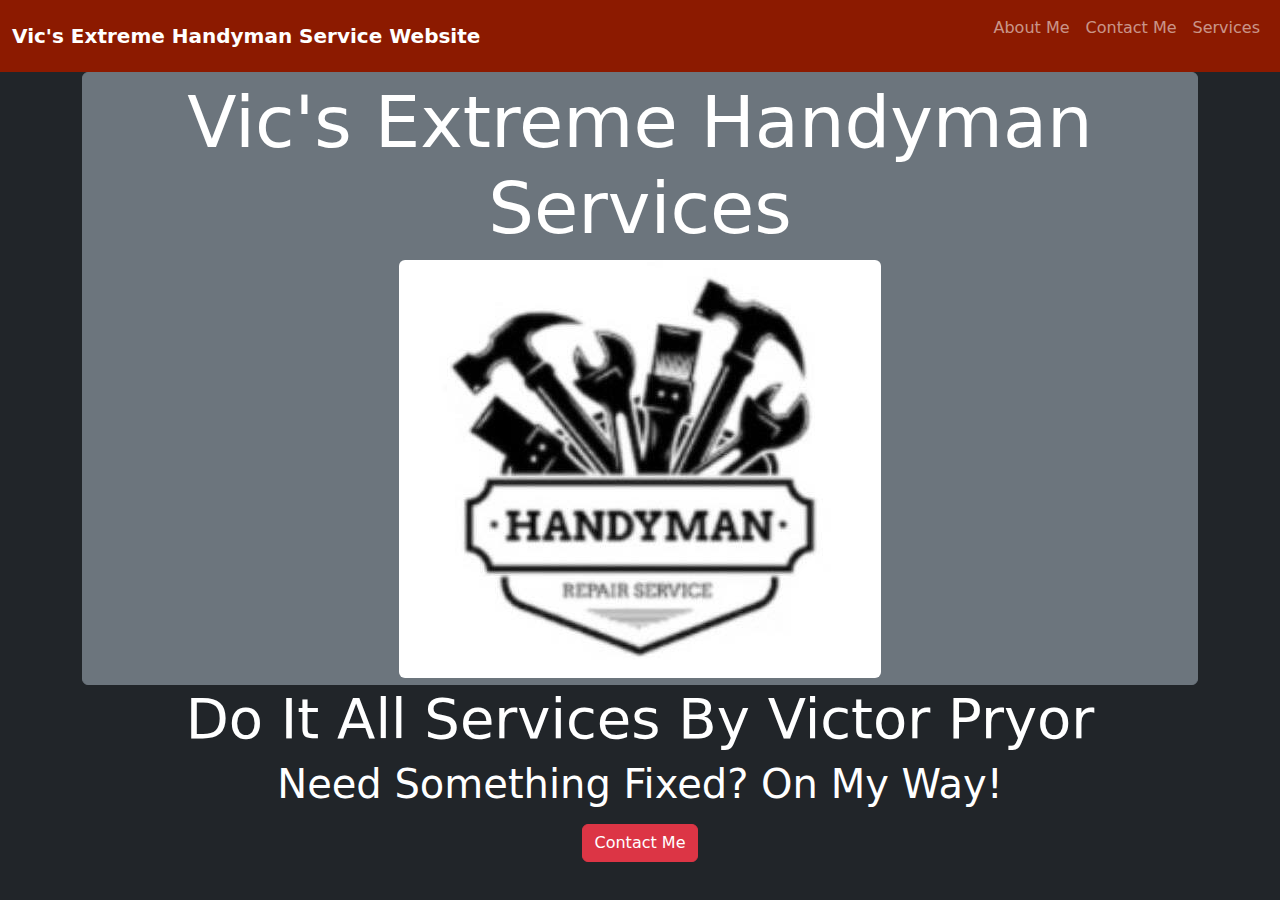
==== index.html @ a46287c5 "initial commit" ====
<!doctype html>
<html lang="en">
    <head>
        <meta charset="utf-8">
        <title>Vic' Extreme Handyman Service Website</title>
        <link rel="icon" type="image/jpg" href="/images/logo.jpg">
        <meta name="viewport" content="width=device-width, initial-scale=1">
        <link href="https://cdn.jsdelivr.net/npm/bootstrap@5.3.3/dist/css/bootstrap.min.css" rel="stylesheet" integrity="sha384-QWTKZyjpPEjISv5WaRU9OFeRpok6YctnYmDr5pNlyT2bRjXh0JMhjY6hW+ALEwIH" crossorigin="anonymous">
        <link rel="stylesheet" href="static/css/style.css">
    </head>
        <body class="bg-dark"><nav id="home" class="navbar navbar-expand-lg navbar-dark text-center title-bar-bg">
            <div class="container-xxl">
                <a href="index.html" class="navbar-brand">
                    <span class="fw-bold">
                        Vic's Extreme Handyman Service Website
                    </span>
                </a>
                <button class="navbar-toggler" type="button" data-bs-toggle="collapse" data-bs-target="#main-nav" aria-controls="main-nav" aria-expanded="false" aria-label="Toggle Navigation">
                    <span class="navbar-toggler-icon"></span>
                </button>
                <div class="collapse navbar-collapse justify-content-end align-middle" id="main-nav">
                    <ul class="navbar-nav">
                        <li class="nav-item">
                            <p class=""><a href="about-me.html" class="nav-link">About Me</a></p>
                        </li>
                        <li class="nav-item">
                            <p class=""><a href="contact-me.html" class="nav-link">Contact Me</a></p>
                        </li>
                        <li class="nav-item">
                            <p class=""><a href="services.html" class="nav-link">Services</a></p>
                        </li>
                    </ul>
                </div>
            </div>
        </nav>
        <section id="title">
            <div class="container-sm justify-content-center text-center">
                <a href="index.html" class="btn btn-secondary">
                    <h1 class="display-2 text-center text-white">Vic's Extreme Handyman Services</h1>
                    <img class="img-fluid rounded mx-auto" src="static/media/logo.jpg">
                </a>
            </div>
        </section>
        <section id="content">
            <div class="container-md justify-content-center text-center">
                <h1 class="display-4 text-white text-center">Do It All Services By Victor Pryor</h1>
                <p class="text-white text-center display-6">
                    Need Something Fixed? On My Way!
                </p>
                <a href="contact-me.html" class="btn btn-danger text-center">Contact Me</a>
            </div>
        </section>
        <script src="https://cdn.jsdelivr.net/npm/bootstrap@5.3.3/dist/js/bootstrap.bundle.min.js" integrity="sha384-YvpcrYf0tY3lHB60NNkmXc5s9fDVZLESaAA55NDzOxhy9GkcIdslK1eN7N6jIeHz" crossorigin="anonymous"></script>
    </body>
</html>
---- static/css/style.css ----
.title-bar-bg {
    background-color: #8c1a00;
}

.btn-bg {
    background-color: #b32100;
}
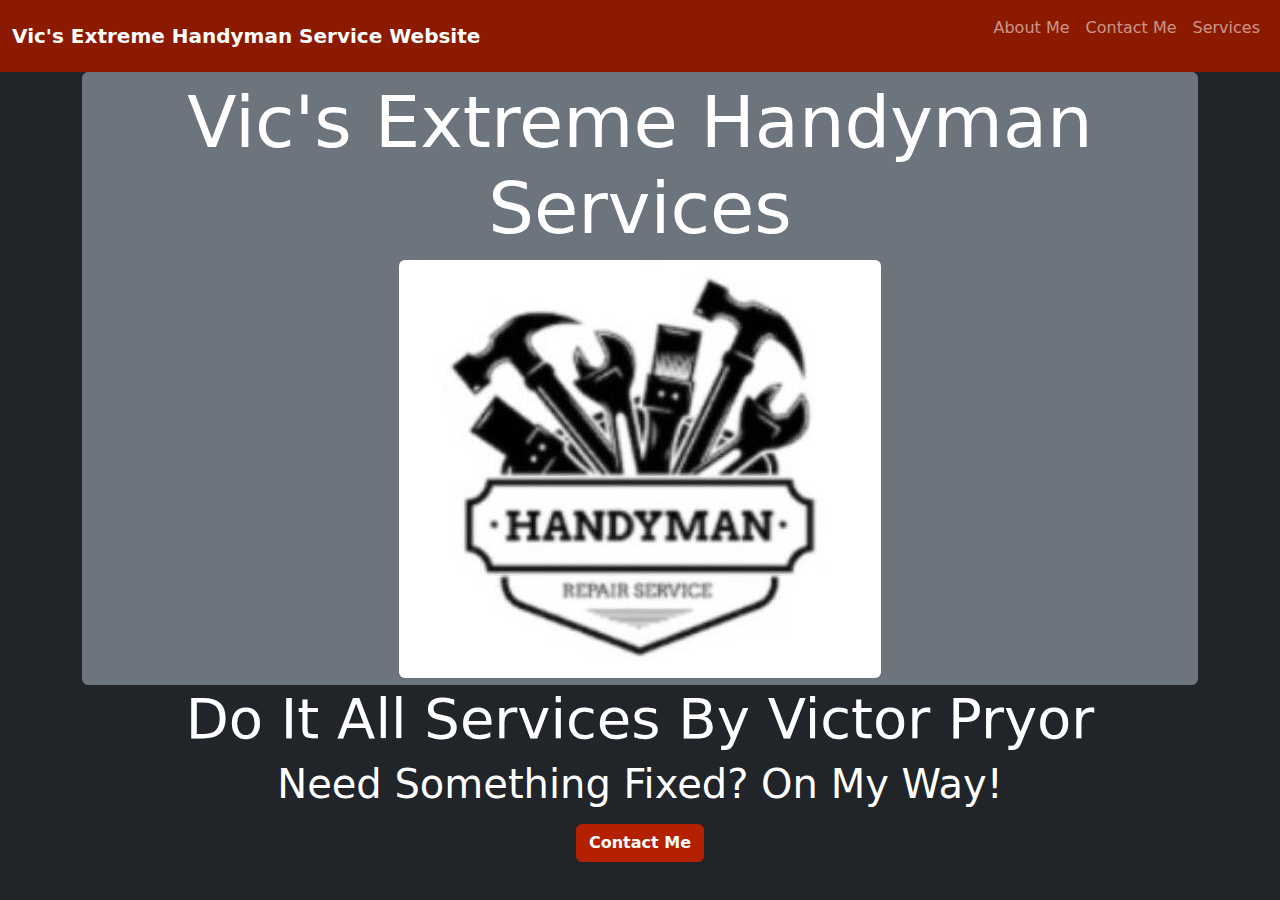
==== commit 02da4b21: "UPDATE" ====
--- a/index.html
+++ b/index.html
@@ -3,7 +3,7 @@
     <head>
         <meta charset="utf-8">
         <title>Vic' Extreme Handyman Service Website</title>
-        <link rel="icon" type="image/jpg" href="/images/logo.jpg">
+        <link rel="icon" type="image/jpg" href="static/media/logo.jpg">
         <meta name="viewport" content="width=device-width, initial-scale=1">
         <link href="https://cdn.jsdelivr.net/npm/bootstrap@5.3.3/dist/css/bootstrap.min.css" rel="stylesheet" integrity="sha384-QWTKZyjpPEjISv5WaRU9OFeRpok6YctnYmDr5pNlyT2bRjXh0JMhjY6hW+ALEwIH" crossorigin="anonymous">
         <link rel="stylesheet" href="static/css/style.css">
@@ -47,7 +47,7 @@
                 <p class="text-white text-center display-6">
                     Need Something Fixed? On My Way!
                 </p>
-                <a href="contact-me.html" class="btn btn-danger text-center">Contact Me</a>
+                <a href="contact-me.html" class="btn btn-bg fw-bolder text-center">Contact Me</a>
             </div>
         </section>
         <script src="https://cdn.jsdelivr.net/npm/bootstrap@5.3.3/dist/js/bootstrap.bundle.min.js" integrity="sha384-YvpcrYf0tY3lHB60NNkmXc5s9fDVZLESaAA55NDzOxhy9GkcIdslK1eN7N6jIeHz" crossorigin="anonymous"></script>
--- a/static/css/style.css
+++ b/static/css/style.css
@@ -3,5 +3,6 @@
 }
 
 .btn-bg {
-    background-color: #b32100;
+    background-color: #b32100 !important;
+    color: #fff !important;
 }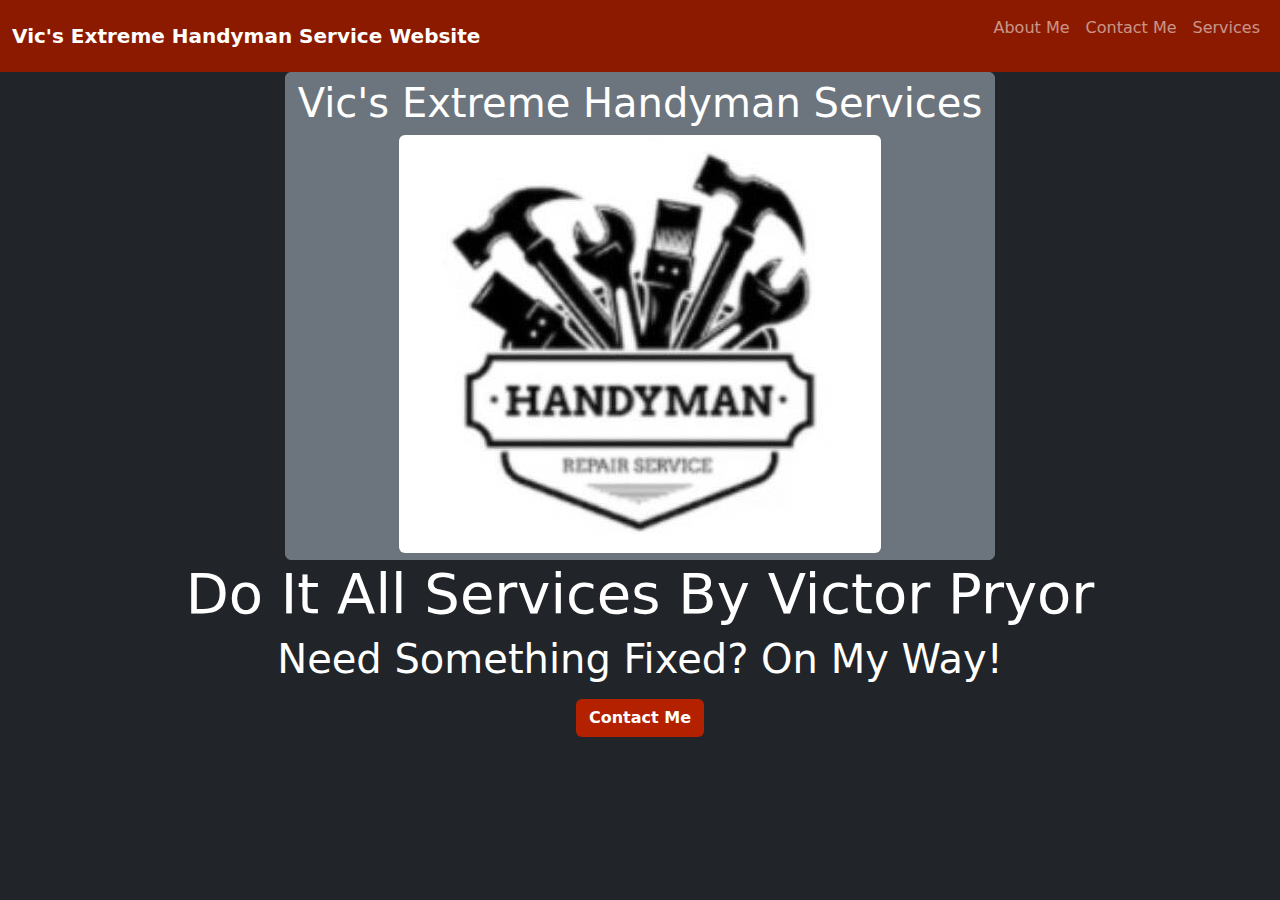
==== commit 1cbdbbe1: "update  title btn and clean css" ====
--- a/index.html
+++ b/index.html
@@ -36,7 +36,7 @@
         <section id="title">
             <div class="container-sm justify-content-center text-center">
                 <a href="index.html" class="btn btn-secondary">
-                    <h1 class="display-2 text-center text-white">Vic's Extreme Handyman Services</h1>
+                    <h1 class="text-center text-white">Vic's Extreme Handyman Services</h1>
                     <img class="img-fluid rounded mx-auto" src="static/media/logo.jpg">
                 </a>
             </div>
--- a/static/css/style.css
+++ b/static/css/style.css
@@ -4,5 +4,5 @@
 
 .btn-bg {
     background-color: #b32100 !important;
-    color: #fff !important;
+    color: white !important;
 }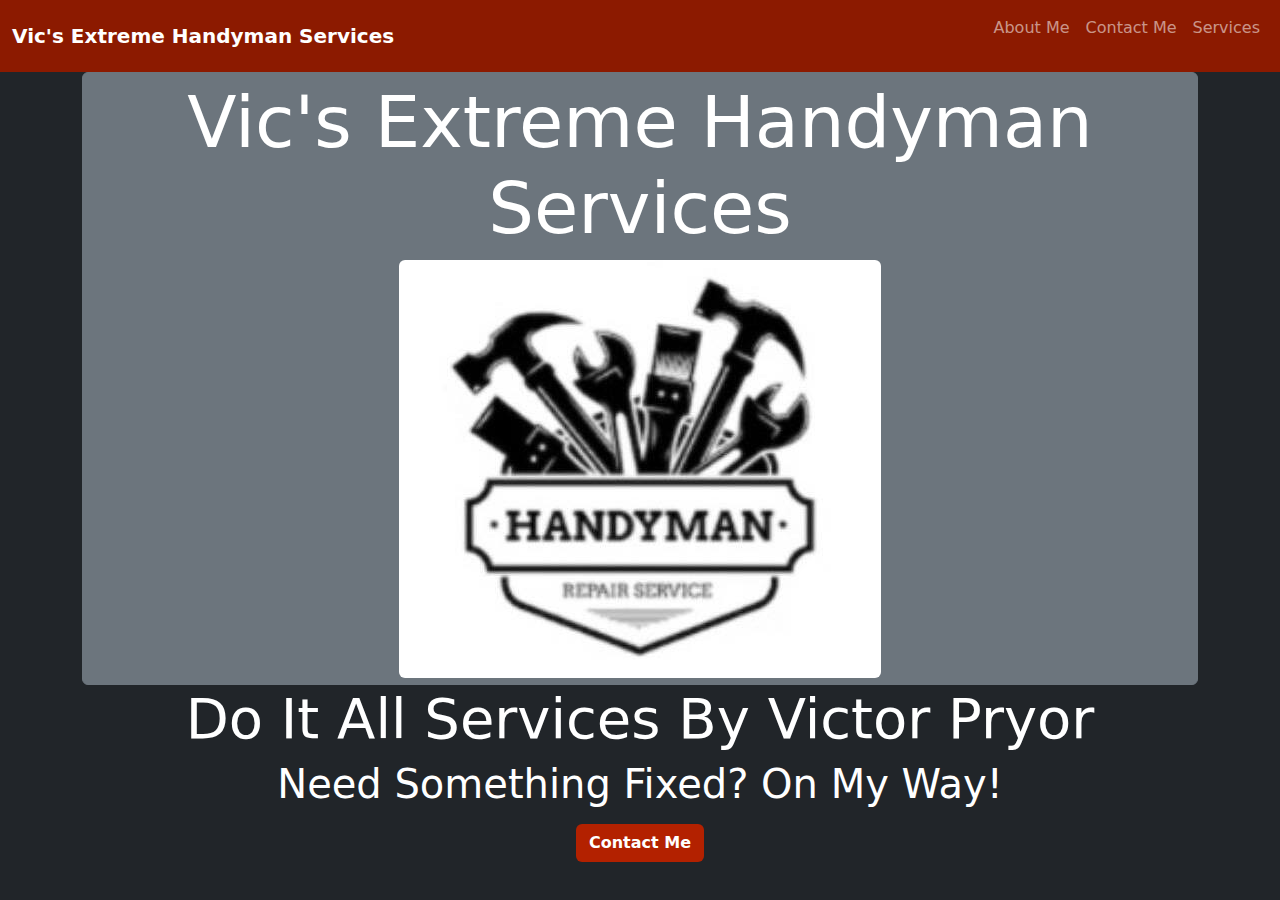
==== commit 15e590d4: "Update" ====
--- a/index.html
+++ b/index.html
@@ -2,7 +2,7 @@
 <html lang="en">
     <head>
         <meta charset="utf-8">
-        <title>Vic' Extreme Handyman Service Website</title>
+        <title>Vic' Extreme Handyman Services | Home</title>
         <link rel="icon" type="image/jpg" href="static/media/logo.jpg">
         <meta name="viewport" content="width=device-width, initial-scale=1">
         <link href="https://cdn.jsdelivr.net/npm/bootstrap@5.3.3/dist/css/bootstrap.min.css" rel="stylesheet" integrity="sha384-QWTKZyjpPEjISv5WaRU9OFeRpok6YctnYmDr5pNlyT2bRjXh0JMhjY6hW+ALEwIH" crossorigin="anonymous">
@@ -12,7 +12,7 @@
             <div class="container-xxl">
                 <a href="index.html" class="navbar-brand">
                     <span class="fw-bold">
-                        Vic's Extreme Handyman Service Website
+                        Vic's Extreme Handyman Services
                     </span>
                 </a>
                 <button class="navbar-toggler" type="button" data-bs-toggle="collapse" data-bs-target="#main-nav" aria-controls="main-nav" aria-expanded="false" aria-label="Toggle Navigation">
@@ -36,7 +36,7 @@
         <section id="title">
             <div class="container-sm justify-content-center text-center">
                 <a href="index.html" class="btn btn-secondary">
-                    <h1 class="text-center text-white">Vic's Extreme Handyman Services</h1>
+                    <h1 class="display-2 text-center text-white">Vic's Extreme Handyman Services</h1>
                     <img class="img-fluid rounded mx-auto" src="static/media/logo.jpg">
                 </a>
             </div>
--- a/static/css/style.css
+++ b/static/css/style.css
@@ -5,4 +5,9 @@
 .btn-bg {
     background-color: #b32100 !important;
     color: white !important;
+    transition: 0.3s !important;
+}
+
+.btn-bg:hover {
+    background-color: #ff2f00 !important;
 }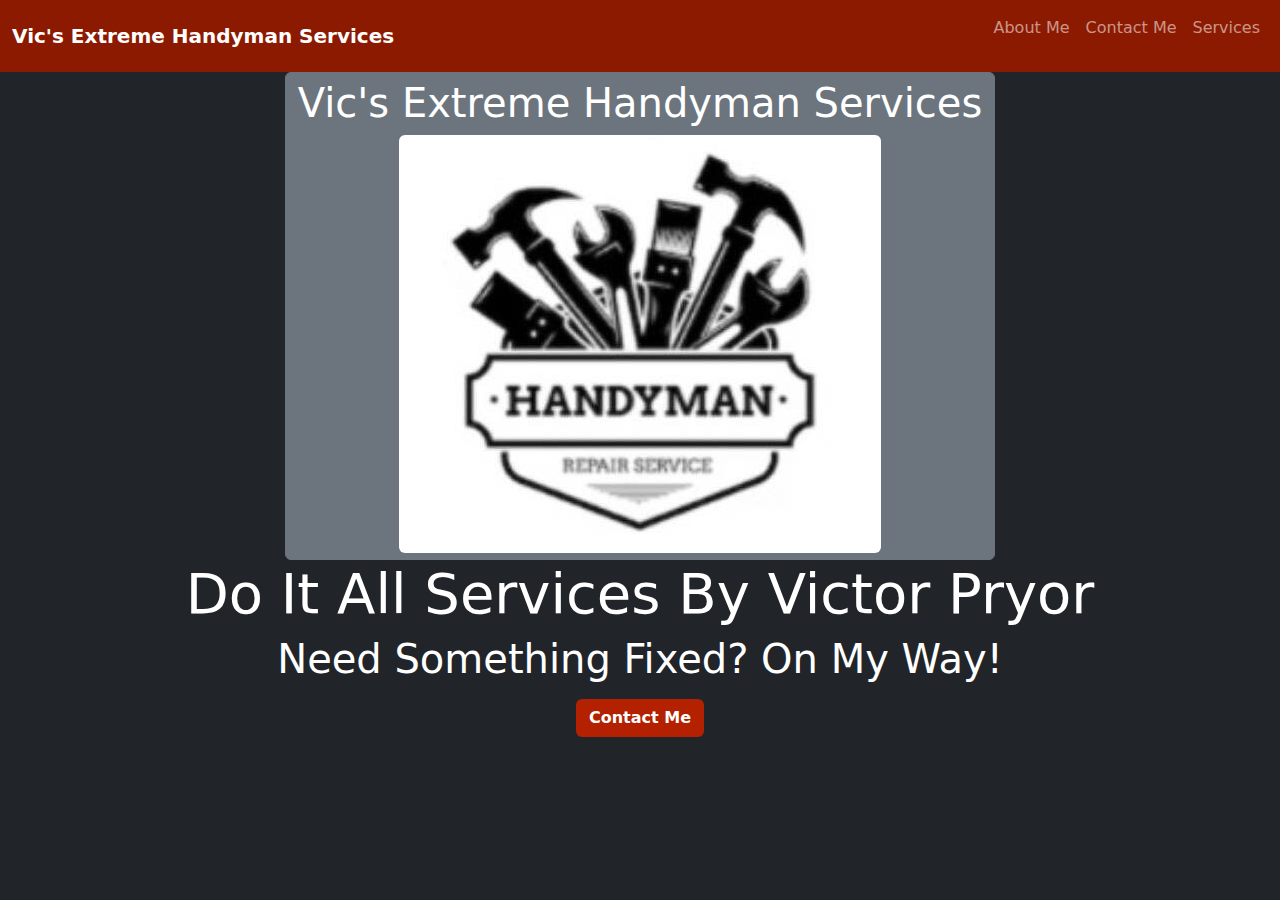
==== commit e160e207: "Merge branch 'main' of https://github.com/monk-iatsu/VicsExtremeHandymanServices" ====
--- a/index.html
+++ b/index.html
@@ -36,7 +36,7 @@
         <section id="title">
             <div class="container-sm justify-content-center text-center">
                 <a href="index.html" class="btn btn-secondary">
-                    <h1 class="display-2 text-center text-white">Vic's Extreme Handyman Services</h1>
+                    <h1 class="text-center text-white">Vic's Extreme Handyman Services</h1>
                     <img class="img-fluid rounded mx-auto" src="static/media/logo.jpg">
                 </a>
             </div>
